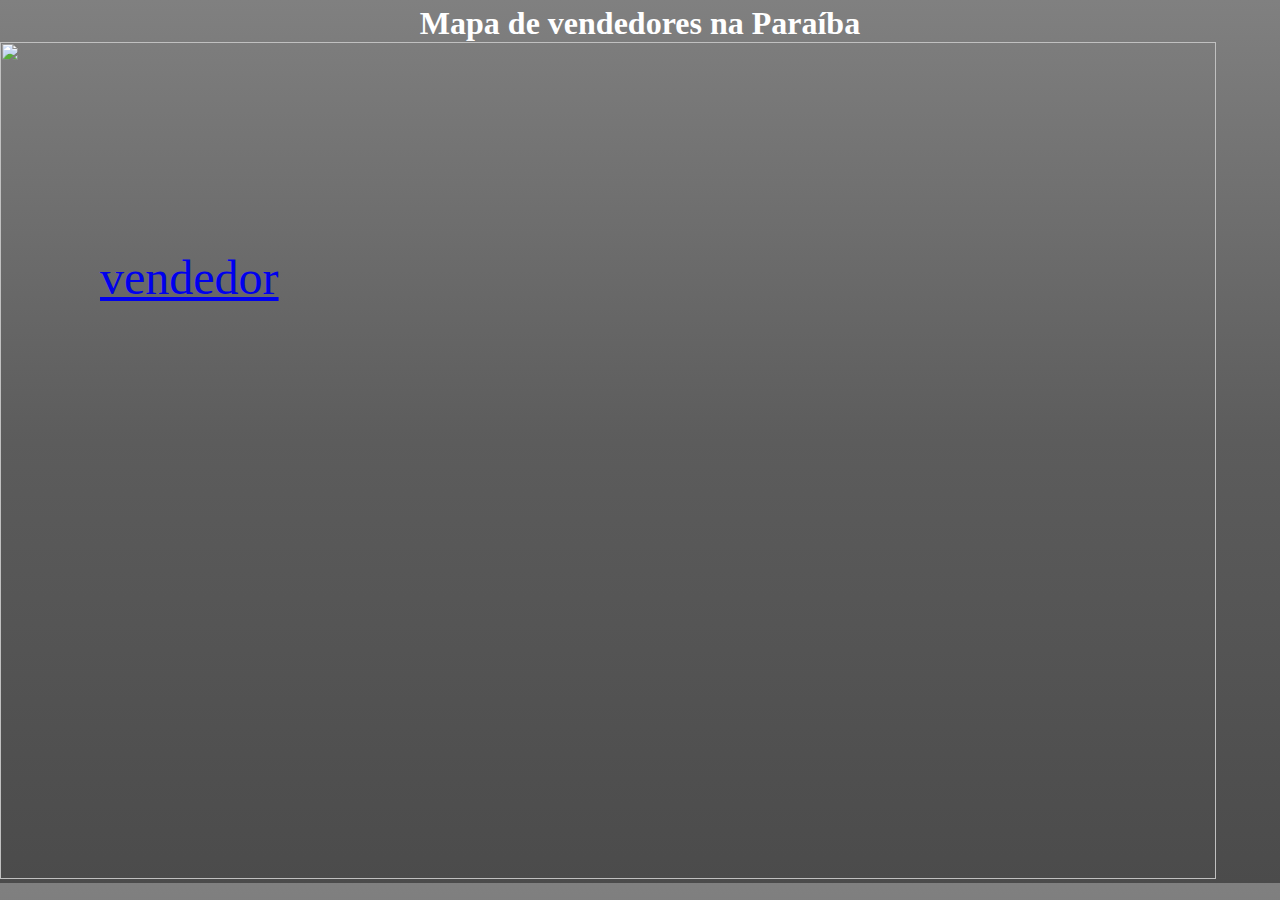
==== index.html @ 4594baed "Initial commit" ====
<!DOCTYPE html>
<html lang="pt-br">
<head>
    <meta charset="UTF-8">
    <meta http-equiv="X-UA-Compatible" content="IE=edge">
    <meta name="viewport" content="width=device-width, initial-scale=1.0">
    <title>Mapa de vendedores</title>
    <link rel="stylesheet" href="style.css">
    <script src="script.js" defer></script>
</head>
<body>
    <h1>Mapa de vendedores na Paraíba</h1>
    <div id="mapa">
        <img src="imagens/MAPA.png" alt="">
        <a href="vendedor.html">vendedor</a>
    </div>
</body>
</html>
---- style.css ----
* {
    margin: 0px;
    padding: 0px;
}

body {
    background-image: linear-gradient(to bottom, gray, rgb(92, 92, 92), rgb(75, 75, 75));
    
}
div#mapa{
    overflow: hidden;
}
div#mapa > img{ 
    width: 95vw;
    height: 93vh;
    transform-origin: center center;
    
}

h1 {
    text-align: center;
    color: white;
    padding-top: 5px;
}
a {
    font-size: 3em;
    position: absolute;
    top: 250px;
    left: 100px;
}
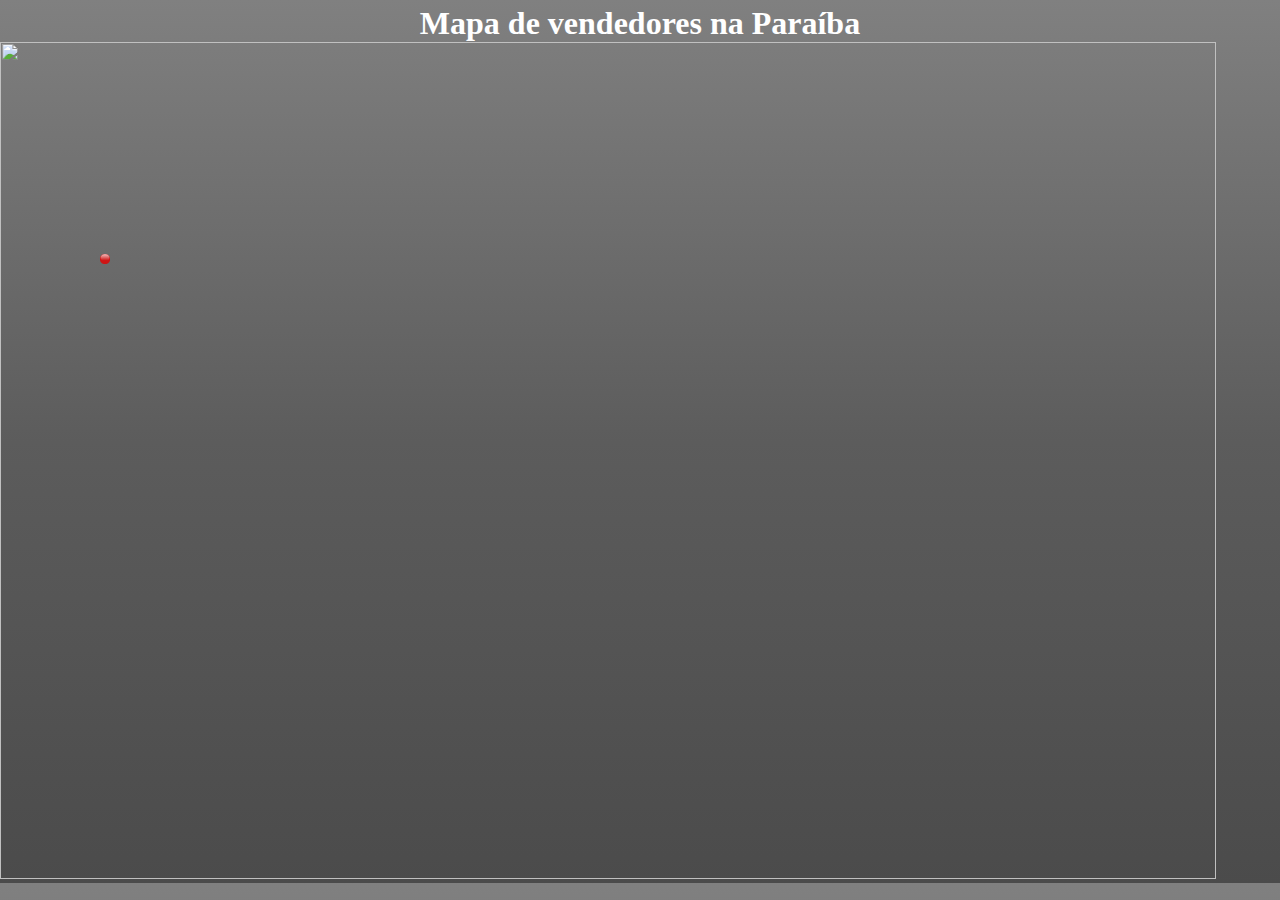
==== commit 30dc5001: "att" ====
--- a/index.html
+++ b/index.html
@@ -11,8 +11,8 @@
 <body>
     <h1>Mapa de vendedores na Paraíba</h1>
     <div id="mapa">
-        <img src="imagens/MAPA.png" alt="">
-        <a href="vendedor.html">vendedor</a>
+        <img src="imagens/MAPA.png" alt="" id="map">
+        <a href="vendedor.html" target="_blank"><img src="imagens/pngwing.com.png" alt="" class="bolinha"></a>
     </div>
 </body>
 </html>--- a/style.css
+++ b/style.css
@@ -10,7 +10,7 @@
 div#mapa{
     overflow: hidden;
 }
-div#mapa > img{ 
+div#mapa > img#map{ 
     width: 95vw;
     height: 93vh;
     transform-origin: center center;
@@ -23,8 +23,11 @@
     padding-top: 5px;
 }
 a {
-    font-size: 3em;
     position: absolute;
     top: 250px;
     left: 100px;
+}
+.bolinha{
+    width: 10px;
+    height: 10px;
 }